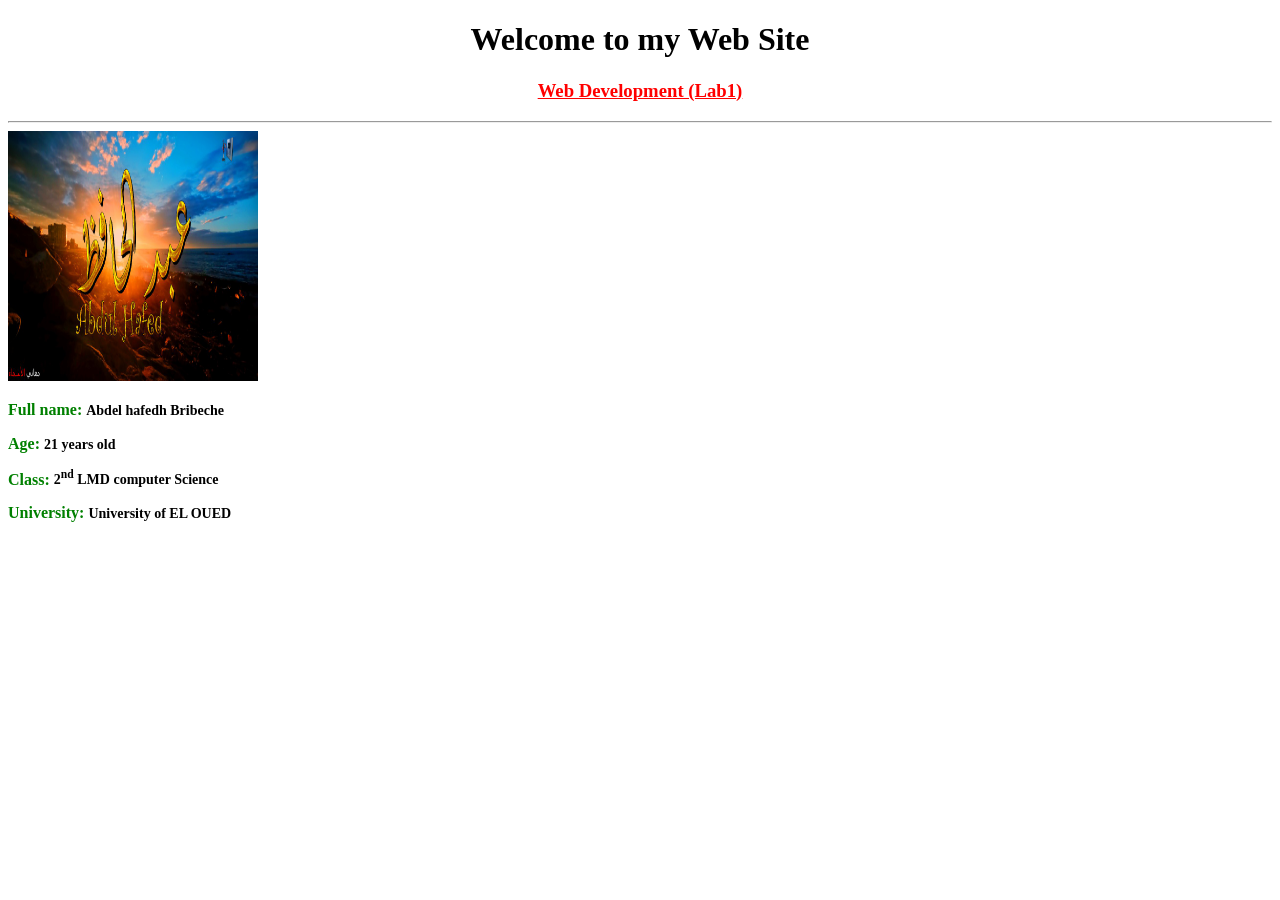
==== lab01/index.html @ f354b4f6 "Update index.html" ====
<!DOCTYPE html>
<html>
<head>
    <title>Web Dev :lab1</title>
    <style>
        .style1 {
            color: red;
        }

        .style2 {
            color: green;
            font-size: 16px;
            font-weight: bold;
            font-family: Cambria;
        }

        .style3 {
            color: black;
            font-size: 14px;
        }

        .style4 {
            width: 250px;
            height: 250px;
        }
    </style>
</head>
<body>

    <h1 align="center">Welcome to my Web Site</h1>
    <h3 align="center" class="style1"><u>Web Development (Lab1)</u></h3>

    <hr>
    <img src="./photo.jpg" class="style4" style4="float:right;margin:10px">

    <p class="style2"><b>Full name:</b> <span class="style3">Abdel hafedh Bribeche</span></p>
    <p class="style2"><b>Age:</b> <span class="style3">21 years old</span></p>
    <p class="style2"><b>Class:</b> <span class="style3">2<sup>nd</sup> LMD computer Science</span></p>
    <p class="style2"><b>University:</b> <span class="style3">University of EL OUED</span></p>


</body>
</html>
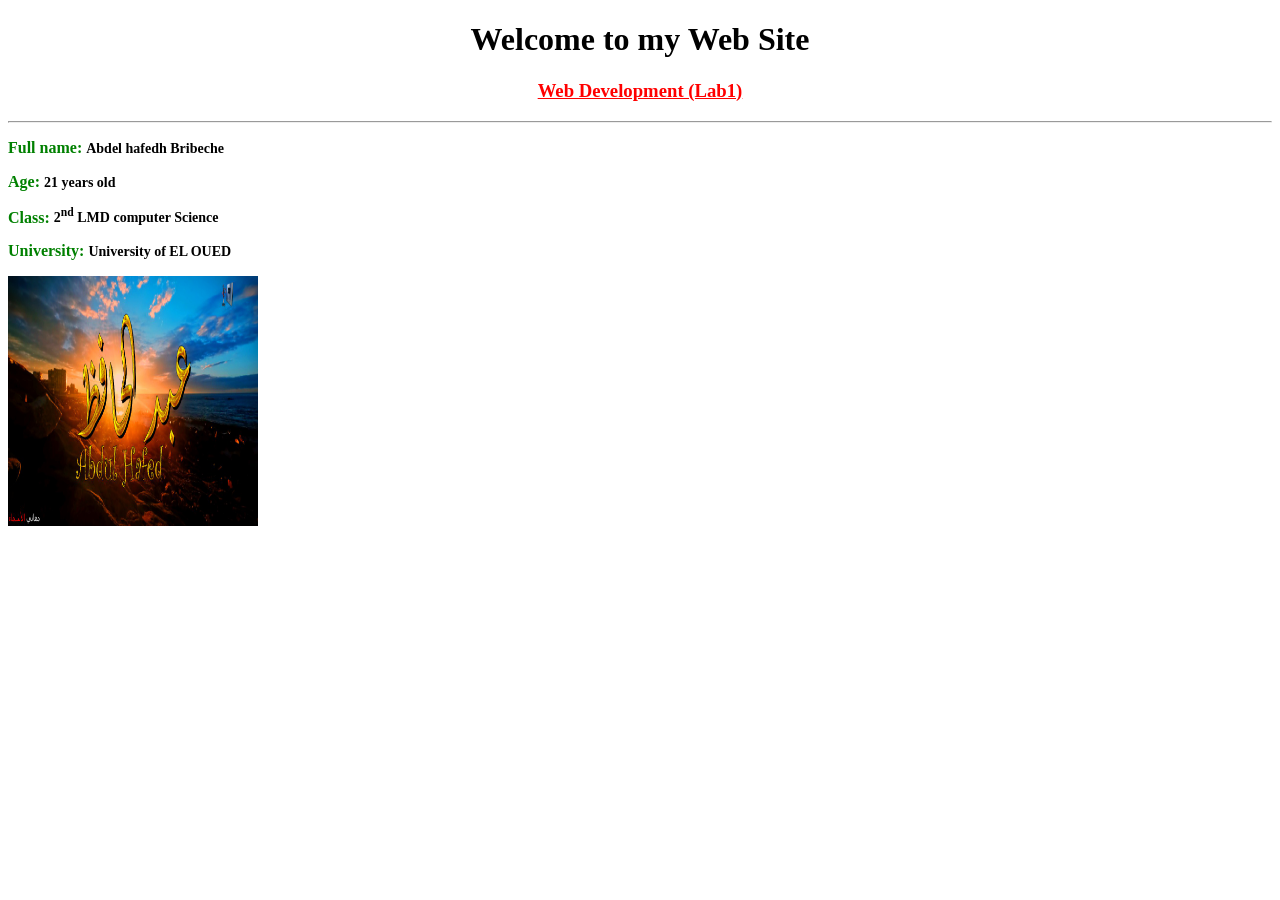
==== commit fe3d5fb7: "Update index.html" ====
--- a/lab01/index.html
+++ b/lab01/index.html
@@ -31,13 +31,13 @@
     <h3 align="center" class="style1"><u>Web Development (Lab1)</u></h3>
 
     <hr>
-    <img src="./photo.jpg" class="style4" style4="float:right;margin:10px">
 
     <p class="style2"><b>Full name:</b> <span class="style3">Abdel hafedh Bribeche</span></p>
     <p class="style2"><b>Age:</b> <span class="style3">21 years old</span></p>
     <p class="style2"><b>Class:</b> <span class="style3">2<sup>nd</sup> LMD computer Science</span></p>
     <p class="style2"><b>University:</b> <span class="style3">University of EL OUED</span></p>
-
+    
+<img src="./photo.jpg" class="style4" style4="margin-left:50px">
 
 </body>
 </html>
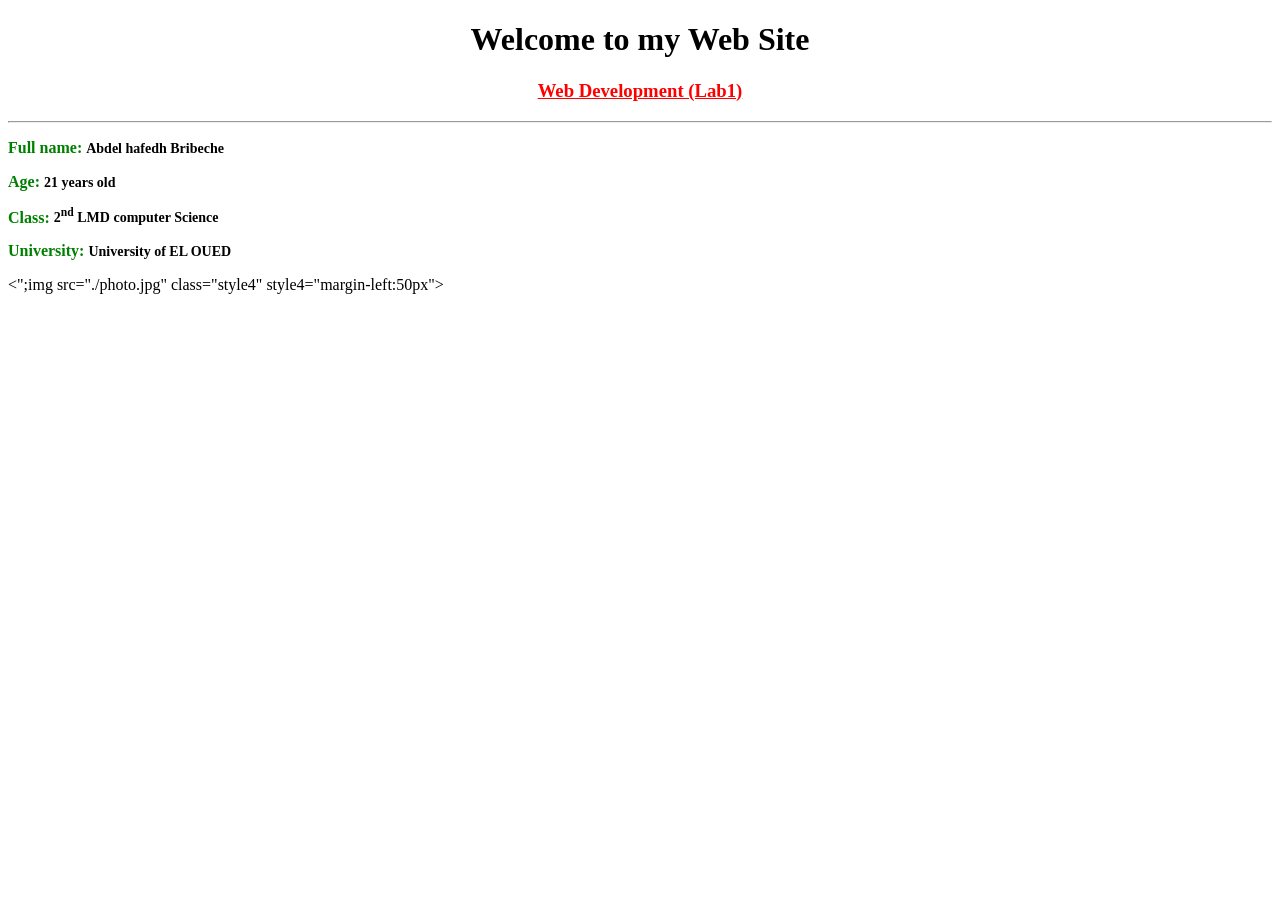
==== commit 096aa721: "Update index.html" ====
--- a/lab01/index.html
+++ b/lab01/index.html
@@ -37,7 +37,7 @@
     <p class="style2"><b>Class:</b> <span class="style3">2<sup>nd</sup> LMD computer Science</span></p>
     <p class="style2"><b>University:</b> <span class="style3">University of EL OUED</span></p>
     
-<img src="./photo.jpg" class="style4" style4="margin-left:50px">
+<";img src="./photo.jpg" class="style4" style4="margin-left:50px">
 
 </body>
 </html>
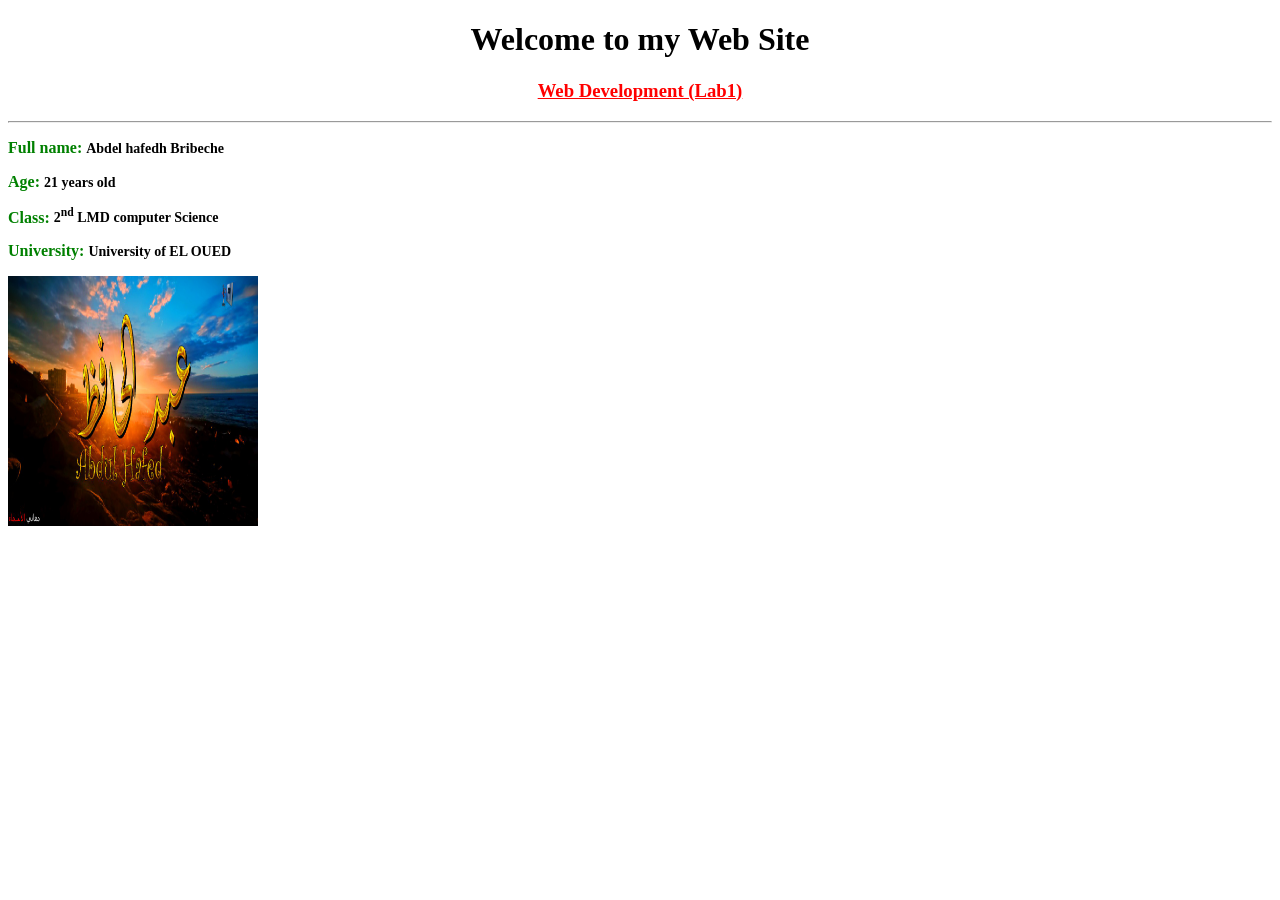
==== commit c1f73d9a: "Update index.html" ====
--- a/lab01/index.html
+++ b/lab01/index.html
@@ -37,7 +37,7 @@
     <p class="style2"><b>Class:</b> <span class="style3">2<sup>nd</sup> LMD computer Science</span></p>
     <p class="style2"><b>University:</b> <span class="style3">University of EL OUED</span></p>
     
-<";img src="./photo.jpg" class="style4" style4="margin-left:50px">
+<img src="./photo.jpg" class="style4">
 
 </body>
 </html>
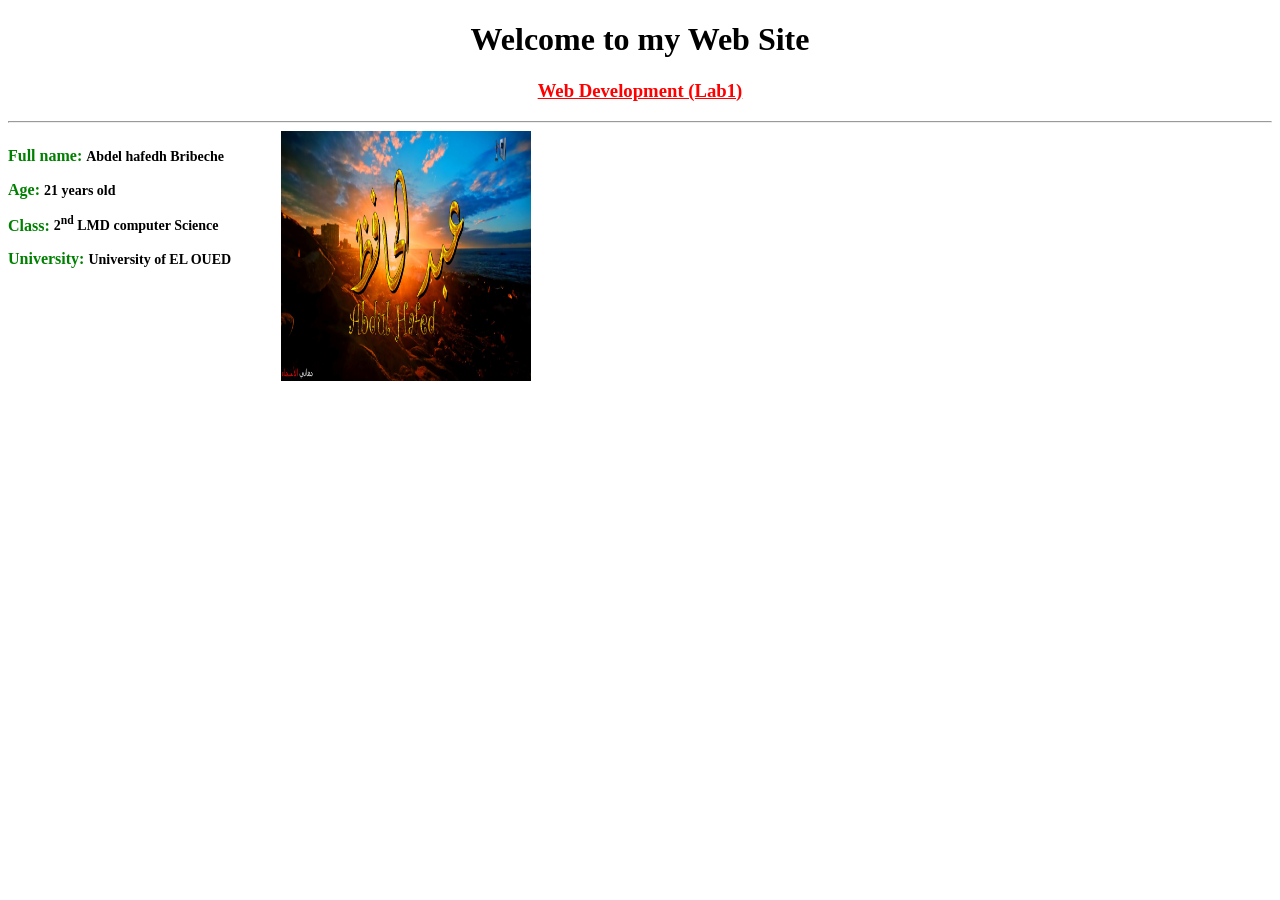
==== commit 91e3f43d: "Update index.html" ====
--- a/lab01/index.html
+++ b/lab01/index.html
@@ -6,19 +6,16 @@
         .style1 {
             color: red;
         }
-
         .style2 {
             color: green;
             font-size: 16px;
             font-weight: bold;
-            font-family: Cambria;
+            font-family: 'Cambria';
         }
-
         .style3 {
-            color: black;
+            color:black;
             font-size: 14px;
         }
-
         .style4 {
             width: 250px;
             height: 250px;
@@ -32,12 +29,18 @@
 
     <hr>
 
-    <p class="style2"><b>Full name:</b> <span class="style3">Abdel hafedh Bribeche</span></p>
-    <p class="style2"><b>Age:</b> <span class="style3">21 years old</span></p>
-    <p class="style2"><b>Class:</b> <span class="style3">2<sup>nd</sup> LMD computer Science</span></p>
-    <p class="style2"><b>University:</b> <span class="style3">University of EL OUED</span></p>
-    
-<img src="./photo.jpg" class="style4">
+    <div style="display: flex; align-items: flex-start;">
+
+        <div>
+            <p class="style2"><b>Full name:</b> <span class="style3">Abdel hafedh Bribeche</span></p>
+            <p class="style2"><b>Age:</b> <span class="style3">21 years old</span></p>
+            <p class="style2"><b>Class:</b> <span class="style3">2<sup>nd</sup> LMD computer Science</span></p>
+            <p class="style2"><b>University:</b> <span class="style3">University of EL OUED</span></p>
+        </div>
+
+        <img src="./photo.jpg" class="style4" style="margin-left: 50px;">
+
+    </div>
 
 </body>
 </html>
